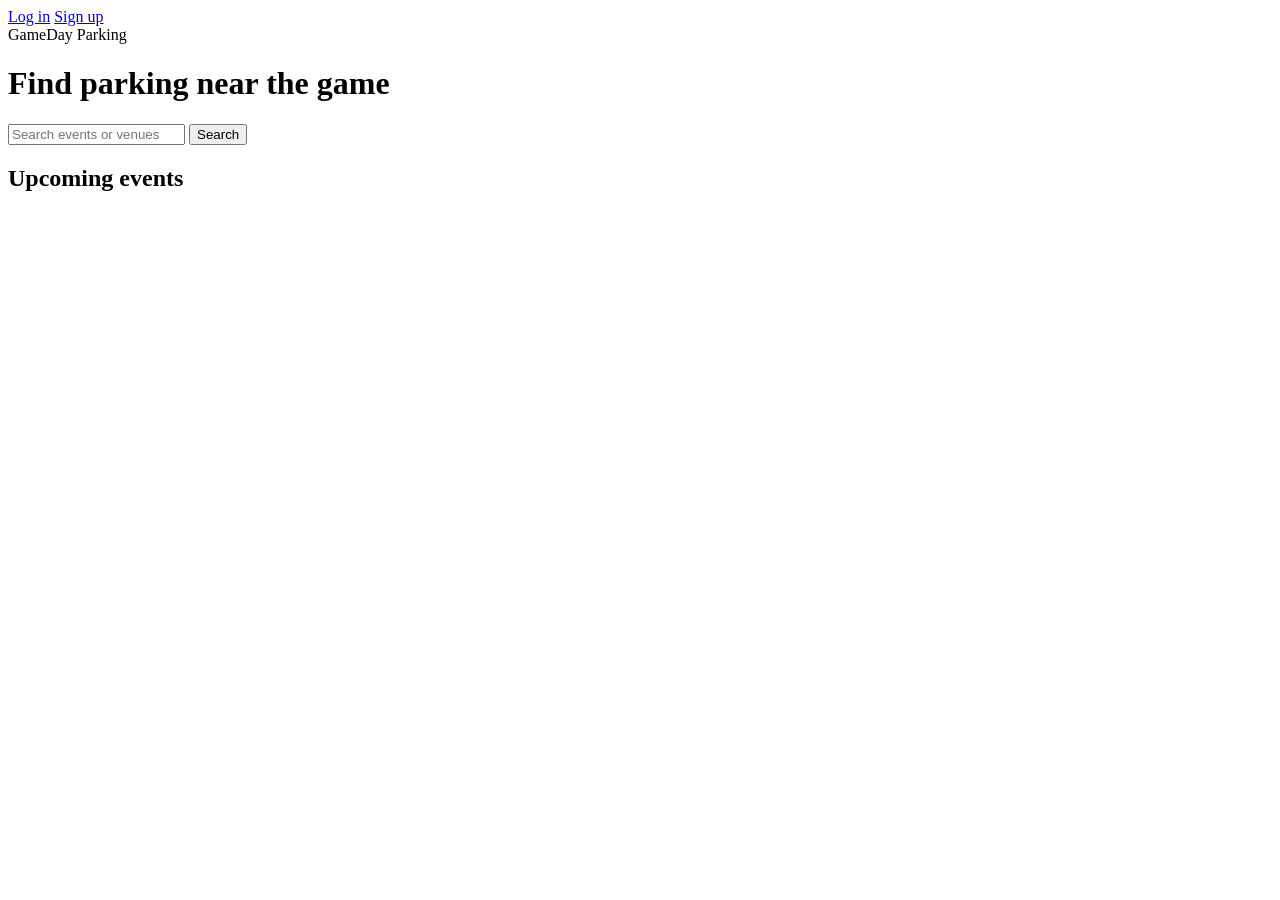
==== gameday/static/index.html @ 46551a17 "added home page" ====
<!DOCTYPE html>
<html lang="en">
<head>
  <meta charset="UTF-8">
  <meta name="viewport" content="width=device-width, initial-scale=1">
  <title>GameDay Parking</title>
  <link rel="stylesheet" href="/static/home_style.css">
</head>
<body>
  <header class="site-header">
    <div class="header-inner">
      <div class="account-actions" id="account-actions">
        <a class="btn btn-ghost" href="/static/login.html">Log in</a>
        <a class="btn btn-accent" href="/static/register.html">Sign up</a>
      </div>
      <span class="brand">GameDay Parking</span>
    </div>
  </header>

  <main class="page">
    <h1 class="page-title">Find parking near the game</h1>

    <form id="search-form" class="search">
      <input id="search-input" type="search" placeholder="Search events or venues" aria-label="Search events or venues">
      <button type="submit" class="btn btn-primary">Search</button>
    </form>

    <h2 class="section-title">Upcoming events</h2>
    <div id="event-grid" class="card-grid"></div>
  </main>

  <script src="/static/js/home.js"></script>
</body>
</html>
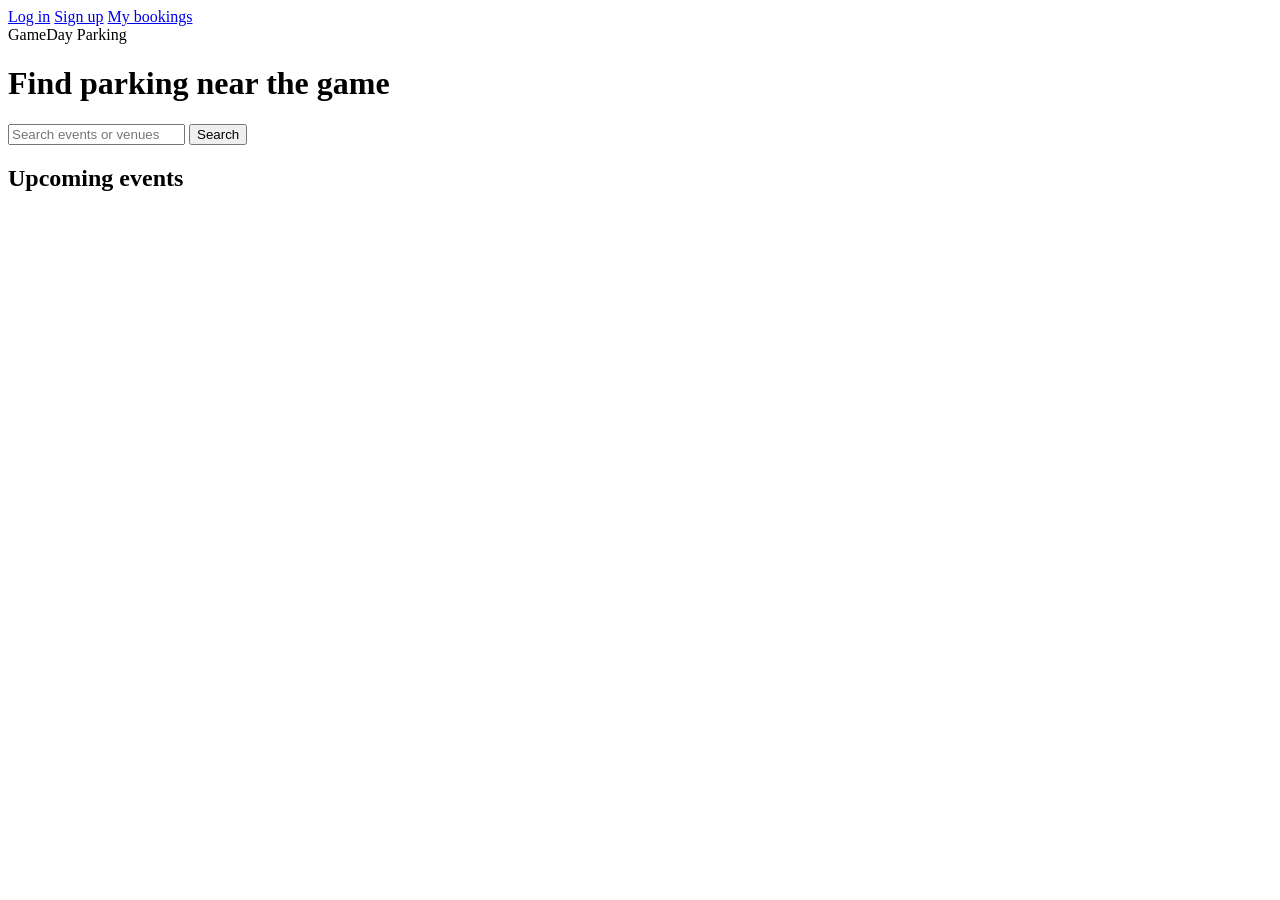
==== commit 25bbf6a6: "added link to bookings from index.html" ====
--- a/gameday/static/index.html
+++ b/gameday/static/index.html
@@ -1,3 +1,4 @@
+<!--Ai Generated-->
 <!DOCTYPE html>
 <html lang="en">
 <head>
@@ -12,6 +13,7 @@
       <div class="account-actions" id="account-actions">
         <a class="btn btn-ghost" href="/static/login.html">Log in</a>
         <a class="btn btn-accent" href="/static/register.html">Sign up</a>
+        <a class="btn btn-accent" href="static/my_bookings.html">My bookings</a>
       </div>
       <span class="brand">GameDay Parking</span>
     </div>
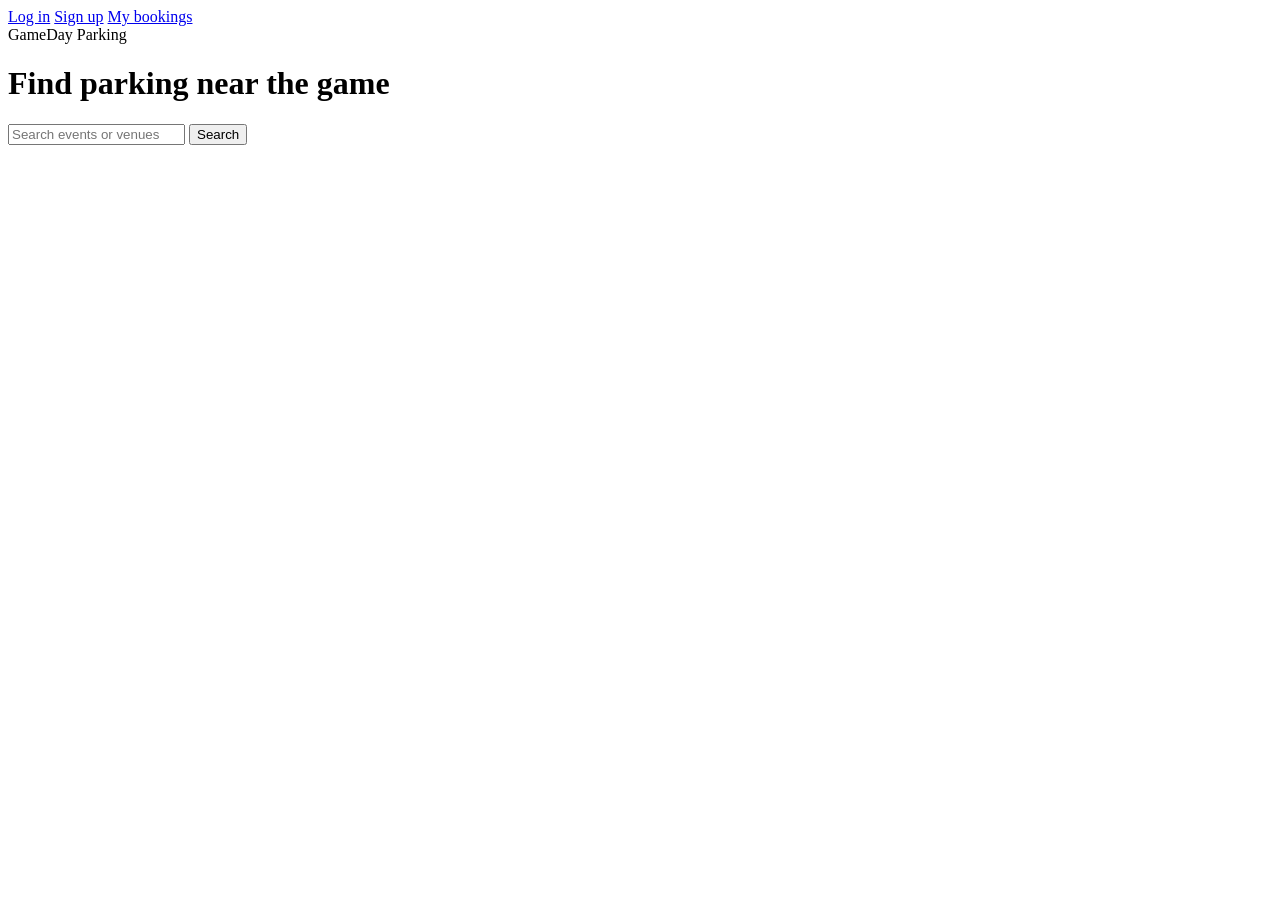
==== commit 9db29980: "added the ability to search.  Orginized the events by topic (NFL, concerts, others)" ====
--- a/gameday/static/index.html
+++ b/gameday/static/index.html
@@ -27,8 +27,7 @@
       <button type="submit" class="btn btn-primary">Search</button>
     </form>
 
-    <h2 class="section-title">Upcoming events</h2>
-    <div id="event-grid" class="card-grid"></div>
+      <div id="events"></div>
   </main>
 
   <script src="/static/js/home.js"></script>
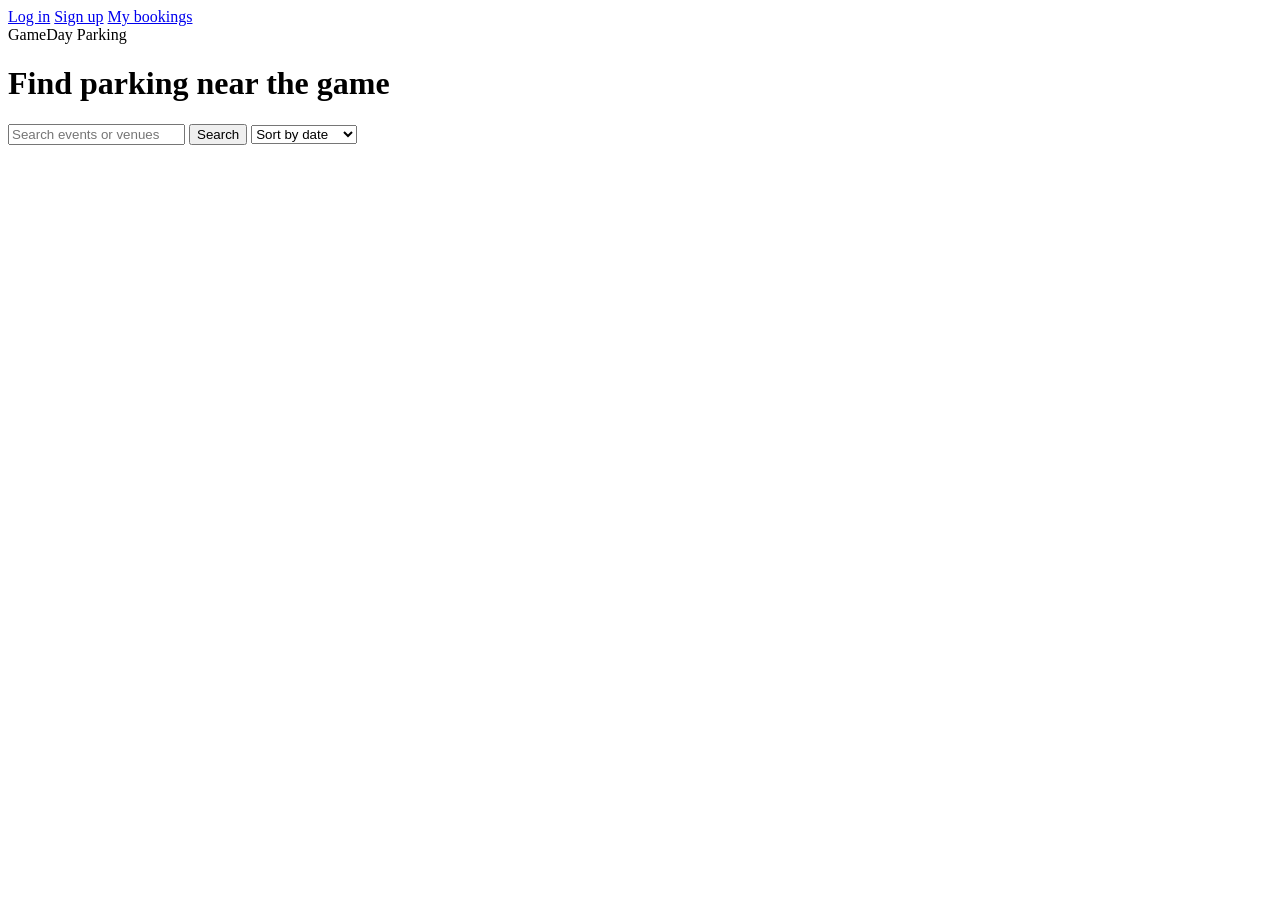
==== commit 4c4761f2: "added the sort by nearest section" ====
--- a/gameday/static/index.html
+++ b/gameday/static/index.html
@@ -25,7 +25,13 @@
     <form id="search-form" class="search">
       <input id="search-input" type="search" placeholder="Search events or venues" aria-label="Search events or venues">
       <button type="submit" class="btn btn-primary">Search</button>
+      <select id="sort-select" aria-label="Sort events">
+        <option value="date">Sort by date</option>
+        <option value="nearest">Nearest to me</option>
+      </select>
     </form>
+    <p id="sort-note" class="muted" role="status"></p>
+
 
       <div id="events"></div>
   </main>
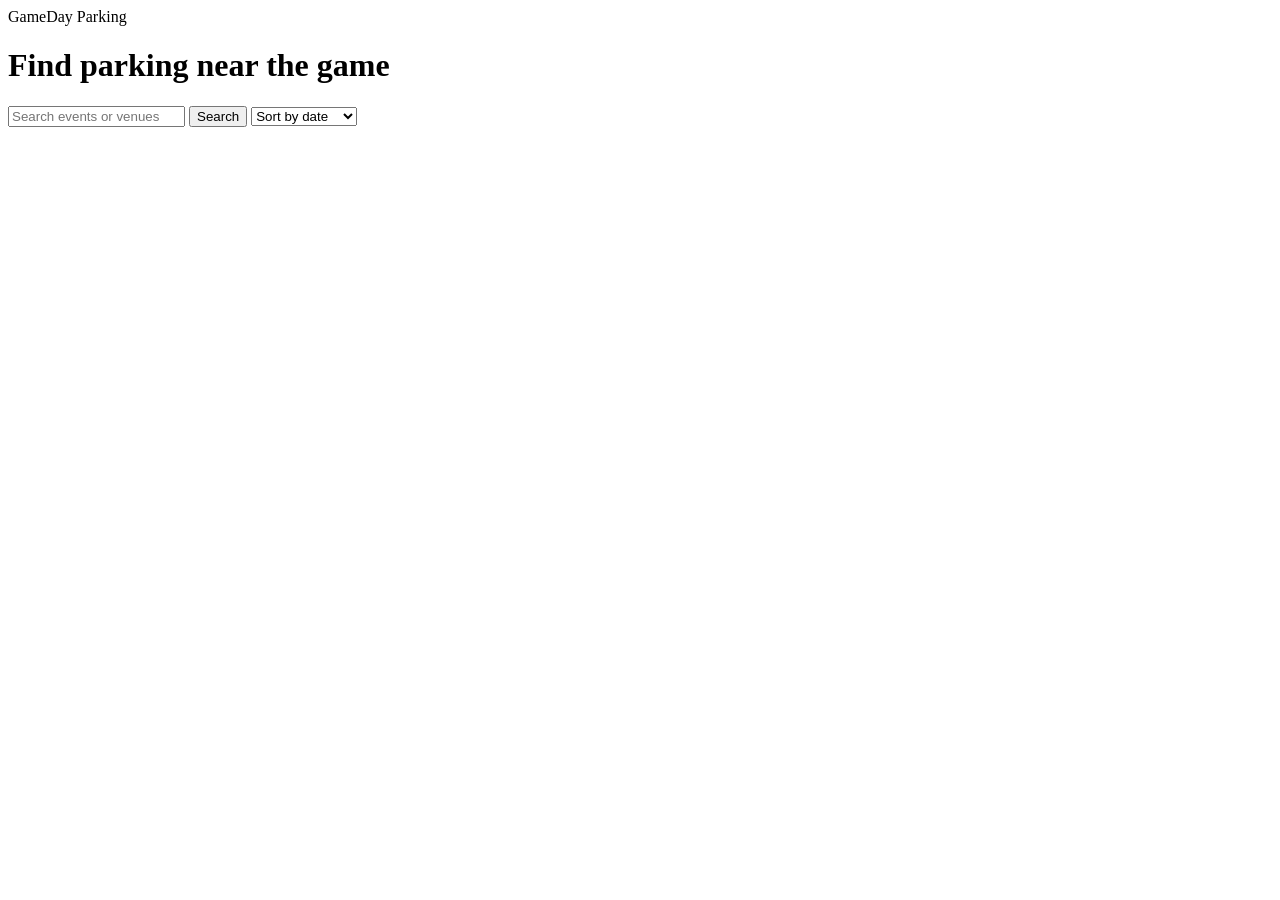
==== commit 095f521d: "added a sidebar for the user to use" ====
--- a/gameday/static/index.html
+++ b/gameday/static/index.html
@@ -6,15 +6,11 @@
   <meta name="viewport" content="width=device-width, initial-scale=1">
   <title>GameDay Parking</title>
   <link rel="stylesheet" href="/static/home_style.css">
+  <link rel="stylesheet" href="/static/sidebar.css">
 </head>
 <body>
   <header class="site-header">
     <div class="header-inner">
-      <div class="account-actions" id="account-actions">
-        <a class="btn btn-ghost" href="/static/login.html">Log in</a>
-        <a class="btn btn-accent" href="/static/register.html">Sign up</a>
-        <a class="btn btn-accent" href="static/my_bookings.html">My bookings</a>
-      </div>
       <span class="brand">GameDay Parking</span>
     </div>
   </header>
@@ -35,7 +31,7 @@
 
       <div id="events"></div>
   </main>
-
   <script src="/static/js/home.js"></script>
+  <script src="static/js/sidebar.js"></script>
 </body>
 </html>
